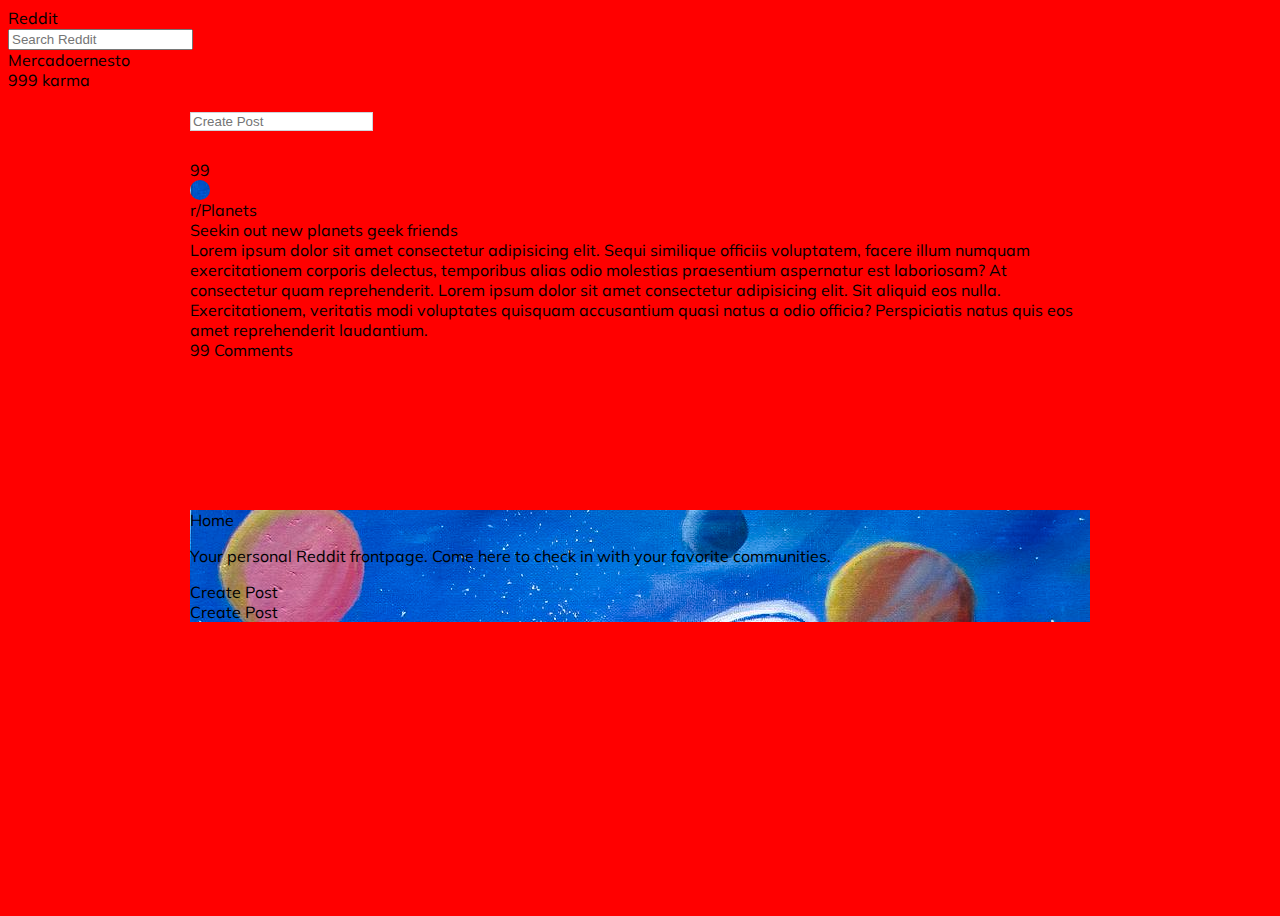
==== index.html @ 8030409c "createPost in homePosts && post template created" ====
<!DOCTYPE html>
<html lang="en">
  <head>
    <meta charset="UTF-8" />
    <meta http-equiv="X-UA-Compatible" content="IE=edge" />
    <meta name="viewport" content="width=device-width, initial-scale=1.0" />
    <link
      href="https://cdn.jsdelivr.net/npm/bootstrap@5.0.1/dist/css/bootstrap.min.css"
      rel="stylesheet"
      integrity="sha384-+0n0xVW2eSR5OomGNYDnhzAbDsOXxcvSN1TPprVMTNDbiYZCxYbOOl7+AMvyTG2x"
      crossorigin="anonymous"
    />
    <link
      rel="stylesheet"
      href="https://pro.fontawesome.com/releases/v5.10.0/css/all.css"
      integrity="sha384-AYmEC3Yw5cVb3ZcuHtOA93w35dYTsvhLPVnYs9eStHfGJvOvKxVfELGroGkvsg+p"
      crossorigin="anonymous"
    />
    <link rel="preconnect" href="https://fonts.googleapis.com">
<link rel="preconnect" href="https://fonts.gstatic.com" crossorigin>
<link href="https://fonts.googleapis.com/css2?family=Mulish:wght@300;400&display=swap" rel="stylesheet">
    <link
      rel="stylesheet"
      href="https://cdn.jsdelivr.net/npm/bootstrap-icons@1.3.0/font/bootstrap-icons.css"
    />
    <link
      href="https://api.mapbox.com/mapbox-gl-js/v2.1.1/mapbox-gl.css"
      rel="stylesheet"
    />
    <link rel="stylesheet" href="style.css" />
    <title>ReddiBost</title>
  </head>
  <body class="bg-secondary">
    <nav class="navbar shadow navbar-expand-lg navbar-light bg-light sticky-top">
      <div class="container-fluid">
        <a class="navbar-brand" href="#"
          ><i class="fab fa-reddit-alien fa-2x"></i></a>
        <div class="me-3 h3 mt-1" id="brand">Reddit</div>
        
        </button>
        <div class="d-flex flex-grow-1" id="navbarSupportedContent">
          <form class="d-flex flex-grow-1">
            <div class="input-group flex-nowrap">
              <span class="input-group-text bg-white" id="addon-wrapping"
                ><i class="fas fa-search"></i></span>
              <input
                type="search"
                class="form-control border-start-0"
                placeholder="Search Reddit"
                aria-label="SearchReddit"
                aria-describedby="addon-wrapping"
              />
            </div>
          </form>
          <div class="row ms-auto h-100">
            <div
              class="
                col col-2
                d-flex
                justify-content-center
                align-items-center
                mx-2
              "
            >
              <i class="far fa-user fa-2x"></i>
            </div>
            <div class="col">
              <div class="row fw-bold">Mercadoernesto</div>
              <div class="row fw-lighter">999 karma</div>
            </div>
          </div>
        </div>
      </div>
    </nav>
    <div class="container h-100" id="Mainbar">
      <div class="row h-100">
        <div id="homePosts" class="col-12 col-md-7">
           <div class="d-flex flex-column h-100">
             <div class="slice bg-white mb-4 rounded shadow">
               <div class="container h-100">
                 <div class="row h-100 align-items-center">
                   <div class="col-2 d-flex justify-content-center">
                    <i class="far fa-user fa-2x"></i>
                   </div>
                   <div class="col-8">
                     <input type="text" placeholder="Create Post" class="w-100 p-1 rounded">
                   </div>
                 </div>
               </div>
             </div>
             <div class="slicePost bg-white  mb-4 rounded shadow">
              
                 <div class="row p-3 h-100">
                 <div class="col-1" id="votes">
                    <i class="fal fa-arrow-alt-down fa-flip-vertical"></i>
                   <div class="text-center">99</div>
                   <i class="fal fa-arrow-alt-down"></i>
                 </div>
                 <div class="col-11">
                   <div class="d-flex flex-column h-100" id="ContentPost">
                     <div class="d-flex align-items-center">
                         <div class="sub me-1"></div>
                        <div class="sub_title"> 
                          r/Planets</div>
                       </div>
                     <div class="h5 fw-bolder">Seekin out new planets geek friends</div>
                     <div>Lorem ipsum dolor sit amet consectetur adipisicing elit. 
                       Sequi similique officiis voluptatem, 
                       facere illum numquam exercitationem corporis delectus, 
                       temporibus alias odio molestias 
                       praesentium aspernatur est laboriosam? At consectetur quam reprehenderit.
                       Lorem ipsum dolor sit amet consectetur adipisicing elit. Sit aliquid eos nulla. Exercitationem, veritatis modi voluptates quisquam accusantium quasi natus a odio officia? Perspiciatis natus quis eos amet reprehenderit laudantium.
                      </div>
                     <div class="flex-grow-1 d-flex align-items-center">
                       <i class="far fa-comment fa-2x"></i>
                       <div class="fw-bolder ms-1">99 Comments</div>
                     </div>
                   </div>
                 </div>
               </div>
               
               
             </div>
            
             
              

           </div>
          </div>
         
        
         <div id="infoReddit" class="col-12 shadow col-md-4 mx-auto bg-white h-50 rounded position-relative">
        
            <div class="position-absolute d-flex align-items-center">
               <i class="fab fa-reddit-square fa-3x"></i>
              <div class="fw-bolder ms-2">Home</div>
              
            </div>
           <div class="position-absolute bottom-0 w-100 h-75 bg-white">
              
               <div class="mt-5 container d-flex flex-column">
                 <p>
                   Your personal Reddit frontpage. Come here to check in with your favorite communities.
                 </p>
                 <div class="btn btn-outline bg-primary text-white">Create Post</div>
                 <div class="btn btn-outline border-primary bg-white text-primary mt-2 ">Create Post</div>
                 </div>
            
             
             </div>
             
           </div>
         </div>
      </div>
    </div>
  </body>
</html>
---- style.css ----
@import url("https://fonts.googleapis.com/css2?family=Mulish:wght@300;400&display=swap");

body {
  height: 100vh;
  background-color: red;
  font-family: "Mulish", sans-serif;
}

.fa-reddit {
  color: red;
}

input.form-control:focus {
  box-shadow: none !important;
  -moz-box-shadow: none !important;
  -webkit-box-shadow: none !important;
  border: 1px solid #ced4da;
  outline: none;
}
input[type="text"] {
  box-shadow: none !important;
  -moz-box-shadow: none !important;
  -webkit-box-shadow: none !important;
  border: 1px solid #ced4da;
  outline: none;
}

#Mainbar {
  margin: 20px auto;
  width: 900px;
}
#infoReddit {
  background-image: url("./planets.jpg");
  padding: 0px;
}

#infoReddit > div:nth-child(1) {
  top: 70px;
  left: 10px;
  z-index: 99;
}
#votes > i {
  font-size: 20px;
}

#ContentPost > div:nth-child(3) {
}

.sub {
  background-image: url("./planets.jpg");
  width: 20px;
  height: 20px;
  border-radius: 999px;
}

.slice {
  height: 50px;
}
.slicePost {
  height: 350px;
}

@media (max-width: 604px) {
  #brand {
    display: none;
  }
}
@media (max-width: 576px) {
  .navbar > div {
    padding: 0px;
  }
  #Mainbar {
    width: 100vw;
    margin: 0px;
  }
}
@media (max-width: 768px) {
  #infoReddit {
    display: none;
  }
  #homePosts {
    padding: 0px;
    margin: 0 auto;
  }
}
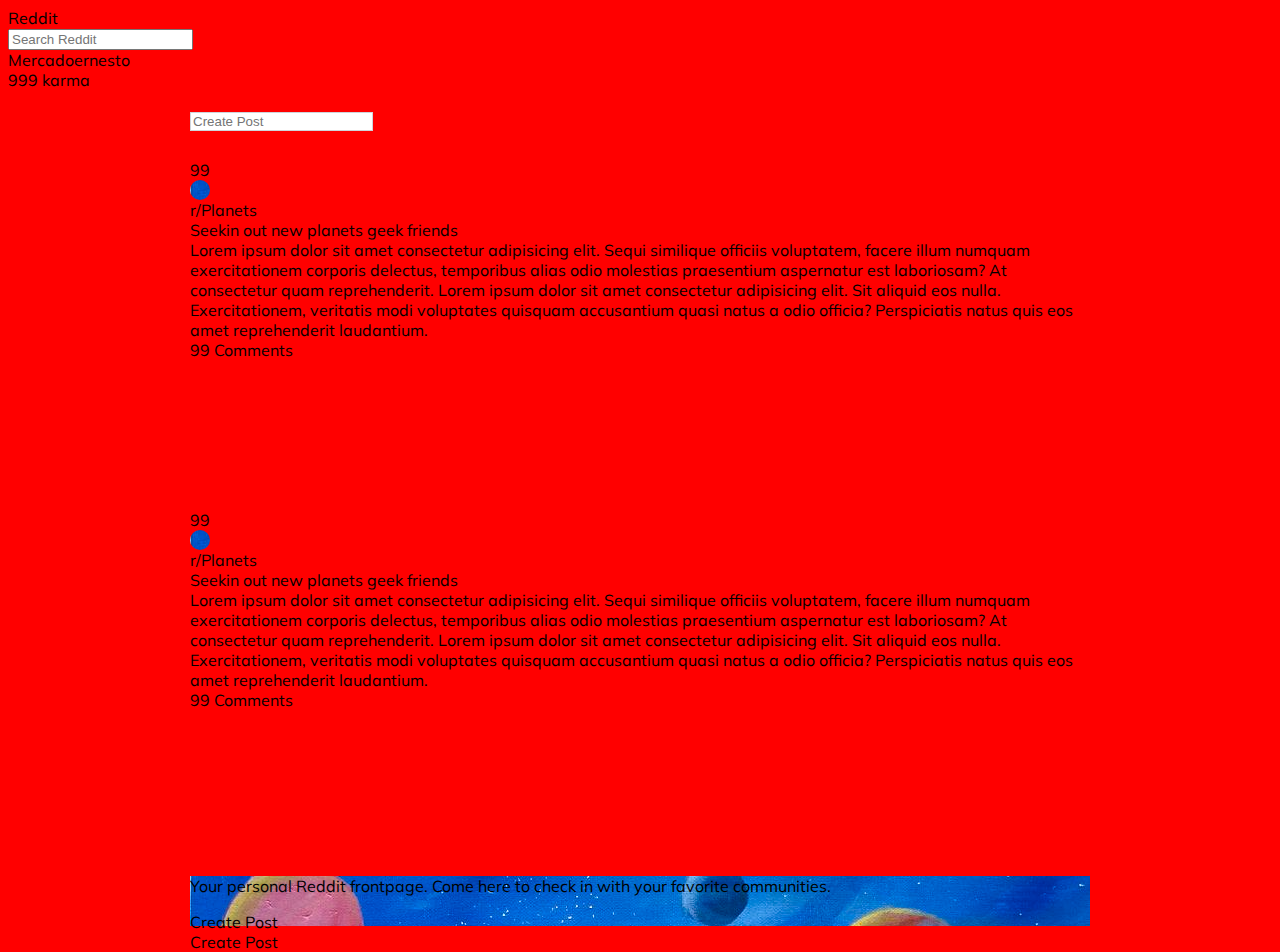
==== commit dc4e328e: "overflow posts bug solved" ====
--- a/index.html
+++ b/index.html
@@ -72,8 +72,8 @@
         </div>
       </div>
     </nav>
-    <div class="container h-100" id="Mainbar">
-      <div class="row h-100">
+    <div class="container" id="Mainbar">
+      <div class="row">
         <div id="homePosts" class="col-12 col-md-7">
            <div class="d-flex flex-column h-100">
              <div class="slice bg-white mb-4 rounded shadow">
@@ -121,6 +121,39 @@
                
                
              </div>
+             <div class="slicePost bg-white  mb-4 rounded shadow">
+              
+                 <div class="row p-3 h-100">
+                 <div class="col-1" id="votes">
+                    <i class="fal fa-arrow-alt-down fa-flip-vertical"></i>
+                   <div class="text-center">99</div>
+                   <i class="fal fa-arrow-alt-down"></i>
+                 </div>
+                 <div class="col-11">
+                   <div class="d-flex flex-column h-100" id="ContentPost">
+                     <div class="d-flex align-items-center">
+                         <div class="sub me-1"></div>
+                        <div class="sub_title"> 
+                          r/Planets</div>
+                       </div>
+                     <div class="h5 fw-bolder">Seekin out new planets geek friends</div>
+                     <div>Lorem ipsum dolor sit amet consectetur adipisicing elit. 
+                       Sequi similique officiis voluptatem, 
+                       facere illum numquam exercitationem corporis delectus, 
+                       temporibus alias odio molestias 
+                       praesentium aspernatur est laboriosam? At consectetur quam reprehenderit.
+                       Lorem ipsum dolor sit amet consectetur adipisicing elit. Sit aliquid eos nulla. Exercitationem, veritatis modi voluptates quisquam accusantium quasi natus a odio officia? Perspiciatis natus quis eos amet reprehenderit laudantium.
+                      </div>
+                     <div class="flex-grow-1 d-flex align-items-center">
+                       <i class="far fa-comment fa-2x"></i>
+                       <div class="fw-bolder ms-1">99 Comments</div>
+                     </div>
+                   </div>
+                 </div>
+               </div>
+               
+               
+             </div>
             
              
               
@@ -129,16 +162,12 @@
           </div>
          
         
-         <div id="infoReddit" class="col-12 shadow col-md-4 mx-auto bg-white h-50 rounded position-relative">
+         <div id="infoReddit" class="col-12 shadow col-md-4 mx-auto bg-white rounded">
         
-            <div class="position-absolute d-flex align-items-center">
-               <i class="fab fa-reddit-square fa-3x"></i>
-              <div class="fw-bolder ms-2">Home</div>
+            
+           <div class="mt-5 bg-white">
               
-            </div>
-           <div class="position-absolute bottom-0 w-100 h-75 bg-white">
-              
-               <div class="mt-5 container d-flex flex-column">
+               <div class="p-5 container d-flex flex-column">
                  <p>
                    Your personal Reddit frontpage. Come here to check in with your favorite communities.
                  </p>
--- a/style.css
+++ b/style.css
@@ -32,6 +32,7 @@
 #infoReddit {
   background-image: url("./planets.jpg");
   padding: 0px;
+  height: 50px;
 }
 
 #infoReddit > div:nth-child(1) {
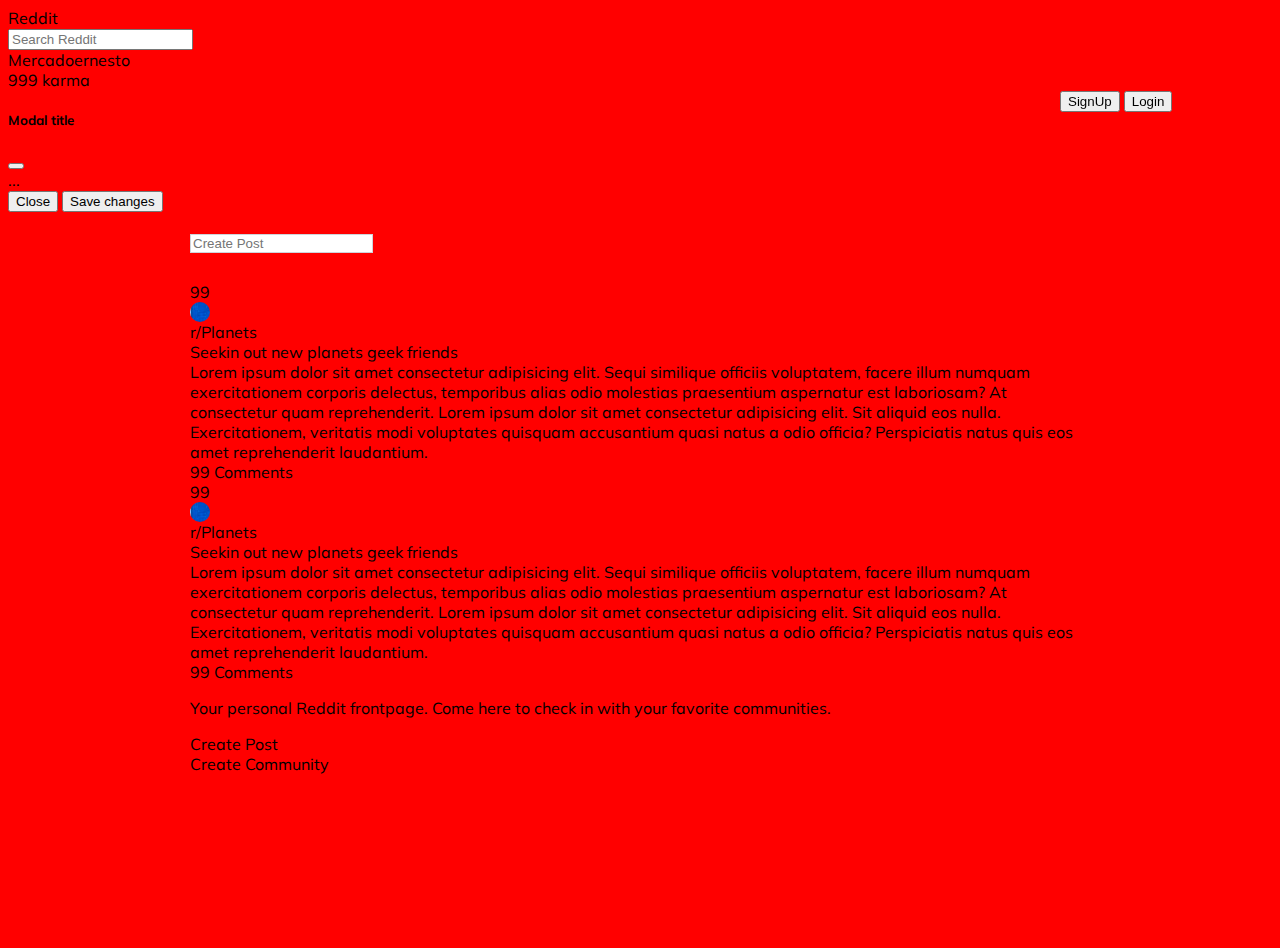
==== commit 33267bb1: "signup/login button" ====
--- a/index.html
+++ b/index.html
@@ -10,6 +10,8 @@
       integrity="sha384-+0n0xVW2eSR5OomGNYDnhzAbDsOXxcvSN1TPprVMTNDbiYZCxYbOOl7+AMvyTG2x"
       crossorigin="anonymous"
     />
+    <script src="https://cdn.jsdelivr.net/npm/bootstrap@5.1.0/dist/js/bootstrap.bundle.min.js" integrity="sha384-U1DAWAznBHeqEIlVSCgzq+c9gqGAJn5c/t99JyeKa9xxaYpSvHU5awsuZVVFIhvj" crossorigin="anonymous"></script>
+
     <link
       rel="stylesheet"
       href="https://pro.fontawesome.com/releases/v5.10.0/css/all.css"
@@ -23,6 +25,10 @@
       rel="stylesheet"
       href="https://cdn.jsdelivr.net/npm/bootstrap-icons@1.3.0/font/bootstrap-icons.css"
     />
+    <script src="https://ajax.googleapis.com/ajax/libs/jquery/3.5.1/jquery.min.js"></script>
+
+<!-- Latest compiled JavaScript -->
+<script src="https://maxcdn.bootstrapcdn.com/bootstrap/3.4.1/js/bootstrap.min.js"></script>
     <link
       href="https://api.mapbox.com/mapbox-gl-js/v2.1.1/mapbox-gl.css"
       rel="stylesheet"
@@ -31,6 +37,8 @@
     <title>ReddiBost</title>
   </head>
   <body class="bg-secondary">
+   
+
     <nav class="navbar shadow navbar-expand-lg navbar-light bg-light sticky-top">
       <div class="container-fluid">
         <a class="navbar-brand" href="#"
@@ -52,19 +60,22 @@
               />
             </div>
           </form>
-          <div class="row ms-auto h-100">
+          <div class="row ms-auto my-auto h-100">
             <div
               class="
                 col col-2
                 d-flex
                 justify-content-center
                 align-items-center
-                mx-2
+                mx-3
               "
             >
-              <i class="far fa-user fa-2x"></i>
+            <a class="btn btn-primary" data-bs-toggle="collapse" href="#collapseExample" role="button" aria-expanded="false" aria-controls="collapseExample">
+   <i id="userIcon" class="far fa-user fa-2x"></i>
+  </a>
+              
             </div>
-            <div class="col">
+            <div class="col" id="infoUser">
               <div class="row fw-bold">Mercadoernesto</div>
               <div class="row fw-lighter">999 karma</div>
             </div>
@@ -72,6 +83,29 @@
         </div>
       </div>
     </nav>
+    <div class="collapse" style="position: fixed; right: 0; width: 220px;" id="collapseExample">
+  <div class="card card-body">
+    <button class="btn btn-primary" data-bs-toggle="modal" data-bs-target="#exampleModal">SignUp</button>
+    <button class="btn border-primary mt-2">Login</button>
+  </div>
+</div>
+<div class="modal fade" id="exampleModal" tabindex="-1" aria-labelledby="exampleModalLabel" aria-hidden="true">
+  <div class="modal-dialog" >
+    <div class="modal-content">
+      <div class="modal-header">
+        <h5 class="modal-title" id="exampleModalLabel">Modal title</h5>
+        <button type="button" class="btn-close" data-bs-dismiss="modal" aria-label="Close"></button>
+      </div>
+      <div class="modal-body">
+        ...
+      </div>
+      <div class="modal-footer">
+        <button type="button" class="btn btn-secondary" data-bs-dismiss="modal">Close</button>
+        <button type="button" class="btn btn-primary">Save changes</button>
+      </div>
+    </div>
+  </div>
+</div>
     <div class="container" id="Mainbar">
       <div class="row">
         <div id="homePosts" class="col-12 col-md-7">
@@ -162,17 +196,17 @@
           </div>
          
         
-         <div id="infoReddit" class="col-12 shadow col-md-4 mx-auto bg-white rounded">
+         <div id="infoReddit" class="col-12 h-50 shadow col-md-4 mx-auto bg-white rounded">
         
             
-           <div class="mt-5 bg-white">
-              
-               <div class="p-5 container d-flex flex-column">
+           <div class="bg-white" style="height: 250px;">
+              
+               <div class="h-100 p-3 container d-flex flex-column justify-content-between">
                  <p>
                    Your personal Reddit frontpage. Come here to check in with your favorite communities.
                  </p>
                  <div class="btn btn-outline bg-primary text-white">Create Post</div>
-                 <div class="btn btn-outline border-primary bg-white text-primary mt-2 ">Create Post</div>
+                 <div class="btn btn-outline border-primary bg-white text-primary mt-2 ">Create Community</div>
                  </div>
             
              
@@ -183,4 +217,4 @@
       </div>
     </div>
   </body>
-</html>
+</html>--- a/style.css
+++ b/style.css
@@ -29,22 +29,19 @@
   margin: 20px auto;
   width: 900px;
 }
-#infoReddit {
-  background-image: url("./planets.jpg");
-  padding: 0px;
-  height: 50px;
-}
 
-#infoReddit > div:nth-child(1) {
-  top: 70px;
-  left: 10px;
-  z-index: 99;
-}
 #votes > i {
   font-size: 20px;
 }
 
-#ContentPost > div:nth-child(3) {
+#subImg{
+  background-image: url("./planets.jpg");
+}
+.fa-globe{
+  transition: all 0.4s ease-in-out;
+}
+.fa-globe:hover{
+   transform: rotateY(360deg);
 }
 
 .sub {
@@ -57,9 +54,7 @@
 .slice {
   height: 50px;
 }
-.slicePost {
-  height: 350px;
-}
+
 
 @media (max-width: 604px) {
   #brand {
@@ -74,6 +69,17 @@
     width: 100vw;
     margin: 0px;
   }
+  
+}
+#lsButton{
+  font-size: 10px; 
+  width: 40px;
+  display: flex;
+  align-items: center;
+
+}
+#lsButton > i{
+  
 }
 @media (max-width: 768px) {
   #infoReddit {
@@ -83,4 +89,24 @@
     padding: 0px;
     margin: 0 auto;
   }
+  #infoUser > div{
+    font-size: 11px;
+  }
+  #userIcon{
+    font-size: 20px;
+  }
+  #lsButton{
+    width: 10px;
+    padding: 0;
+    
+  }
+  #lsButton > i{
+    font-size: 10px;
+   
+  }
+  .navbar-brand{
+    font-size: 10px;
+  }
 }
+
+
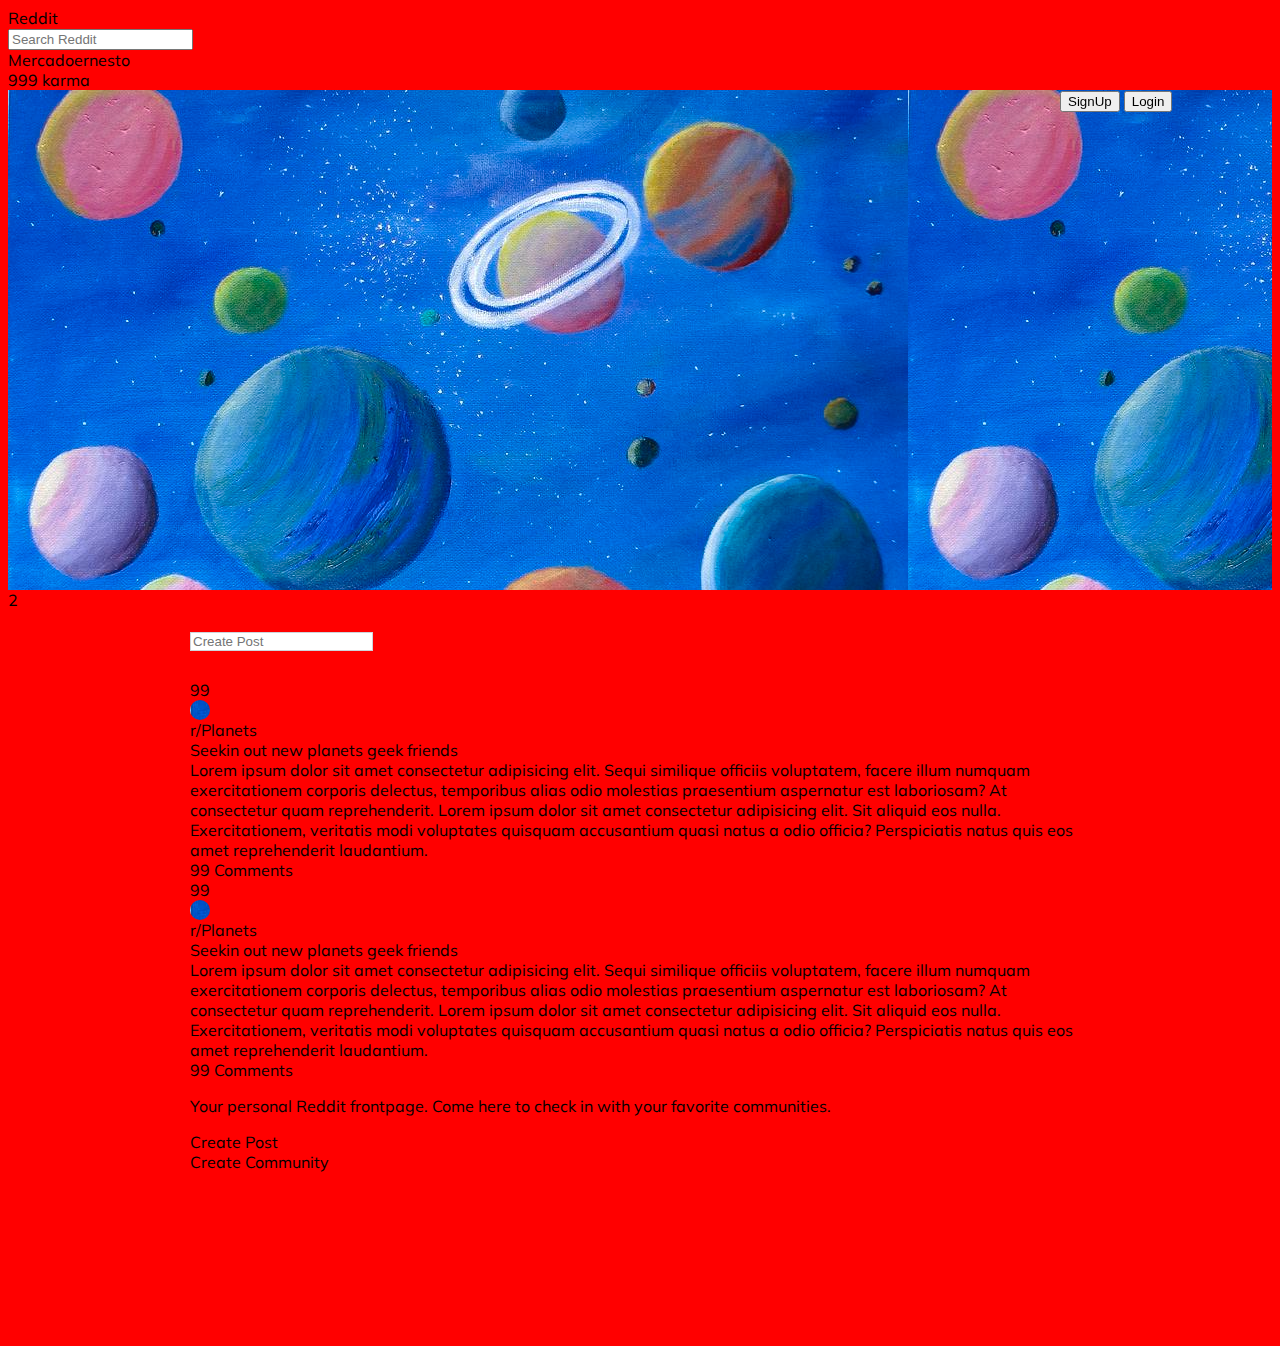
==== commit 2874e4cd: "modal form auth system initial setup" ====
--- a/index.html
+++ b/index.html
@@ -36,10 +36,10 @@
     <link rel="stylesheet" href="style.css" />
     <title>ReddiBost</title>
   </head>
-  <body class="bg-secondary">
+  <body class="bg-secondary" >
    
 
-    <nav class="navbar shadow navbar-expand-lg navbar-light bg-light sticky-top">
+    <nav class="navbar shadow navbar-expand-lg navbar-light bg-light sticky-top" style="width: 100vw">
       <div class="container-fluid">
         <a class="navbar-brand" href="#"
           ><i class="fab fa-reddit-alien fa-2x"></i></a>
@@ -89,20 +89,19 @@
     <button class="btn border-primary mt-2">Login</button>
   </div>
 </div>
-<div class="modal fade" id="exampleModal" tabindex="-1" aria-labelledby="exampleModalLabel" aria-hidden="true">
-  <div class="modal-dialog" >
+<div class="modal fade" id="exampleModal" style="overflow: hidden;" tabindex="-1" aria-labelledby="exampleModalLabel" aria-hidden="true">
+  <div class="modal-dialog mx-auto h-100 my-0 d-flex align-items-center">
     <div class="modal-content">
-      <div class="modal-header">
-        <h5 class="modal-title" id="exampleModalLabel">Modal title</h5>
-        <button type="button" class="btn-close" data-bs-dismiss="modal" aria-label="Close"></button>
-      </div>
-      <div class="modal-body">
-        ...
-      </div>
-      <div class="modal-footer">
-        <button type="button" class="btn btn-secondary" data-bs-dismiss="modal">Close</button>
-        <button type="button" class="btn btn-primary">Save changes</button>
-      </div>
+      <div class="d-flex">
+        <div class="bg-primary" style="flex-basis: 100px">
+          <div style="height: 500px; width: 100%" id="imgForm"></div>
+        </div>        
+         <div class="bg-success flex-grow-1">
+         2
+      </div>
+      
+      </div>
+     
     </div>
   </div>
 </div>
@@ -155,7 +154,7 @@
                
                
              </div>
-             <div class="slicePost bg-white  mb-4 rounded shadow">
+              <div class="slicePost bg-white  mb-4 rounded shadow">
               
                  <div class="row p-3 h-100">
                  <div class="col-1" id="votes">
@@ -188,10 +187,8 @@
                
                
              </div>
+
             
-             
-              
-
            </div>
           </div>
          
--- a/style.css
+++ b/style.css
@@ -44,6 +44,9 @@
    transform: rotateY(360deg);
 }
 
+#imgForm{
+  background-image: url("./planets.jpg");
+}
 .sub {
   background-image: url("./planets.jpg");
   width: 20px;
@@ -78,9 +81,7 @@
   align-items: center;
 
 }
-#lsButton > i{
-  
-}
+
 @media (max-width: 768px) {
   #infoReddit {
     display: none;
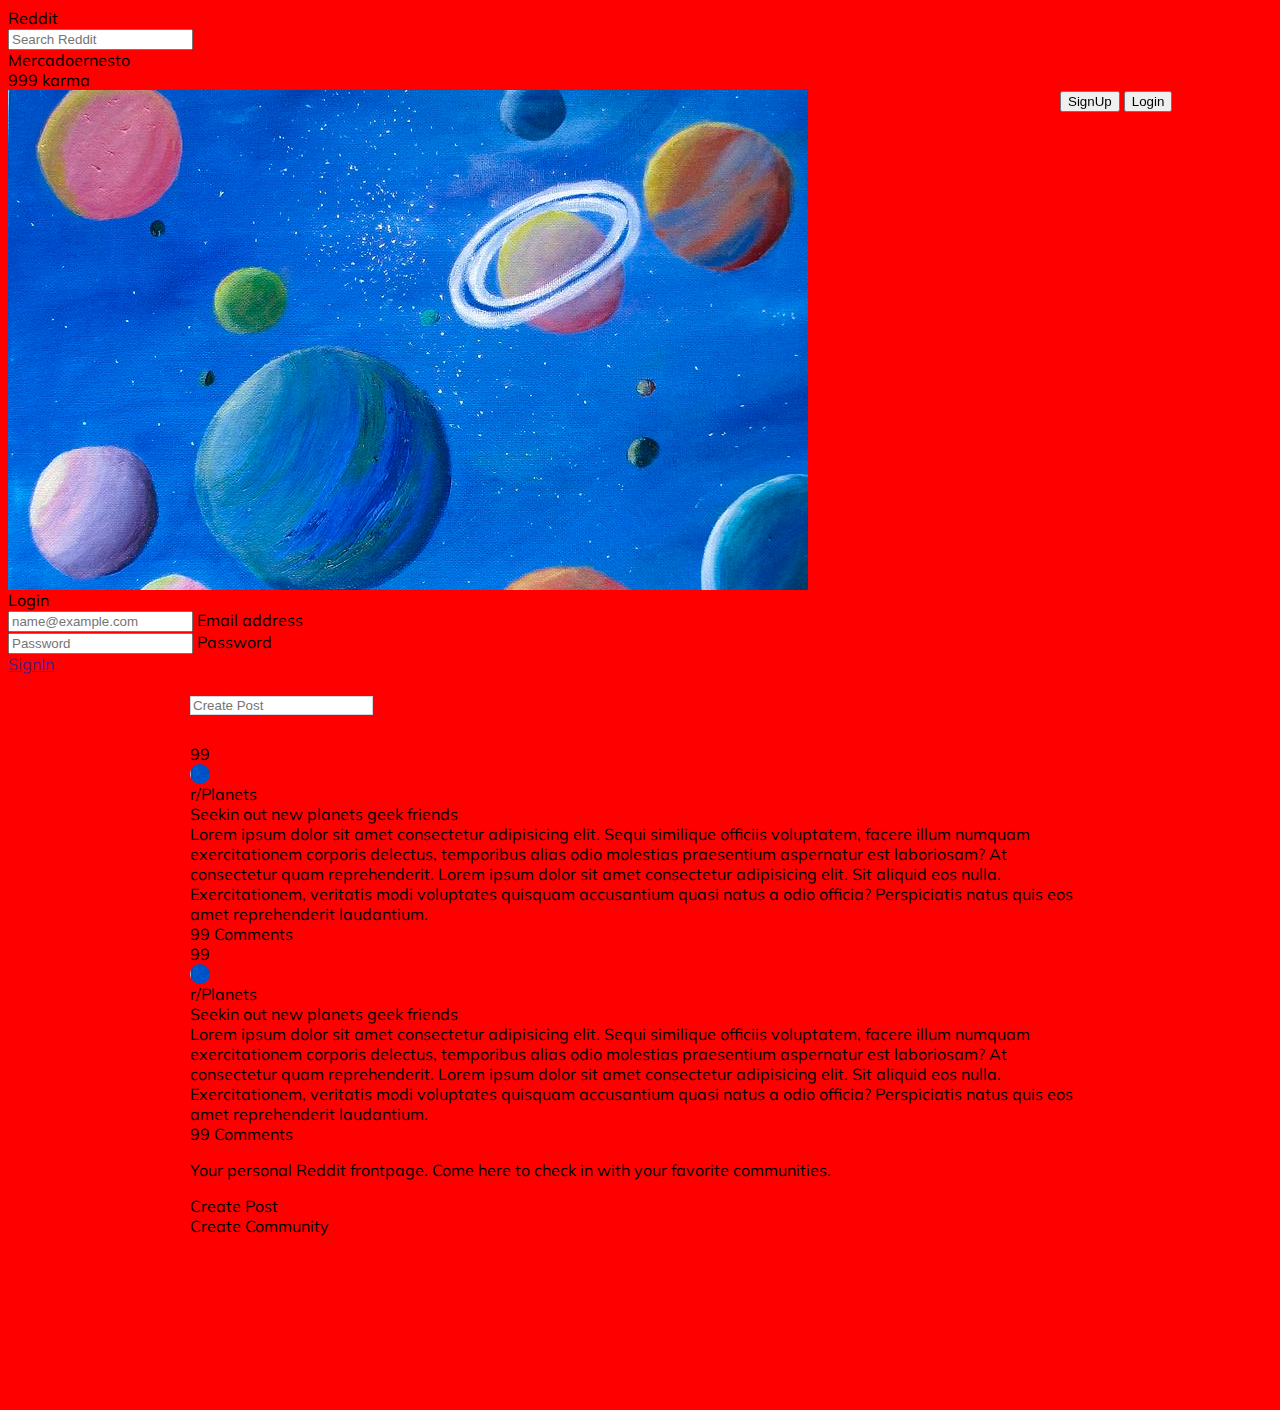
==== commit 1d80aced: "modal form finished" ====
--- a/index.html
+++ b/index.html
@@ -90,14 +90,29 @@
   </div>
 </div>
 <div class="modal fade" id="exampleModal" style="overflow: hidden;" tabindex="-1" aria-labelledby="exampleModalLabel" aria-hidden="true">
-  <div class="modal-dialog mx-auto h-100 my-0 d-flex align-items-center">
+  <div class="modal-dialog mx-auto h-100 my-0 d-flex align-items-center" style="max-width: 800px;">
     <div class="modal-content">
       <div class="d-flex">
-        <div class="bg-primary" style="flex-basis: 100px">
+        <div class="bg-primary" style="flex-basis: 200px">
           <div style="height: 500px; width: 100%" id="imgForm"></div>
         </div>        
-         <div class="bg-success flex-grow-1">
-         2
+         <div class="d-flex flex-column flex-grow-1 p-3">
+         <div>
+           Login
+         </div>
+         <div class="d-flex h-100">
+           <div id="forms" class="d-flex flex-column justify-content-end mb-5">
+              <div class="form-floating mb-3">
+              <input type="email" class="form-control" id="floatingInput" placeholder="name@example.com">
+              <label for="floatingInput">Email address</label>
+            </div>
+            <div class="form-floating">
+              <input type="password" class="form-control" id="floatingPassword" placeholder="Password">
+              <label for="floatingPassword">Password</label>
+            </div>
+            <a href="" class="btn btn-primary mt-2 rounded-pill">SignIn</a>
+           </div>
+         </div>
       </div>
       
       </div>
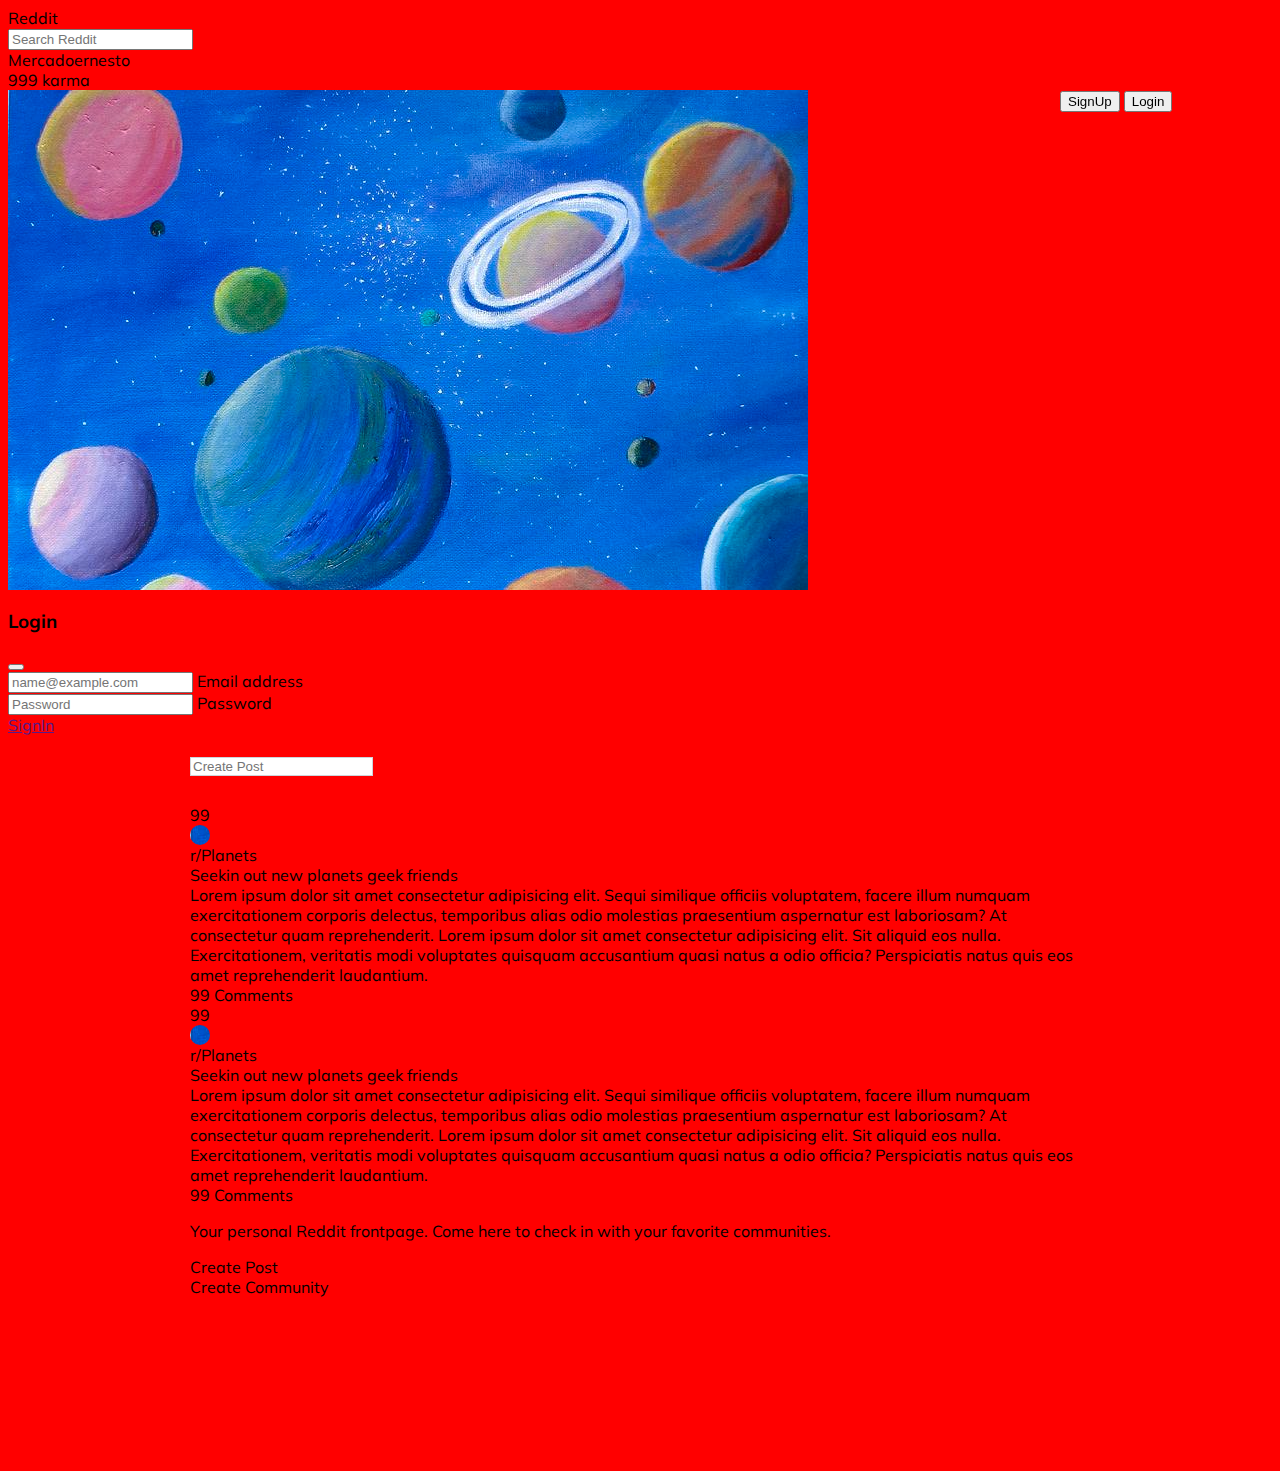
==== commit 4f326b7c: "button close modal form added" ====
--- a/index.html
+++ b/index.html
@@ -97,8 +97,9 @@
           <div style="height: 500px; width: 100%" id="imgForm"></div>
         </div>        
          <div class="d-flex flex-column flex-grow-1 p-3">
-         <div>
-           Login
+         <div class="d-flex justify-content-between">
+           <h3 class="flex-grow-1">Login</h3>
+                   <button type="button" class="btn-close" data-bs-dismiss="modal" aria-label="Close"></button>
          </div>
          <div class="d-flex h-100">
            <div id="forms" class="d-flex flex-column justify-content-end mb-5">
